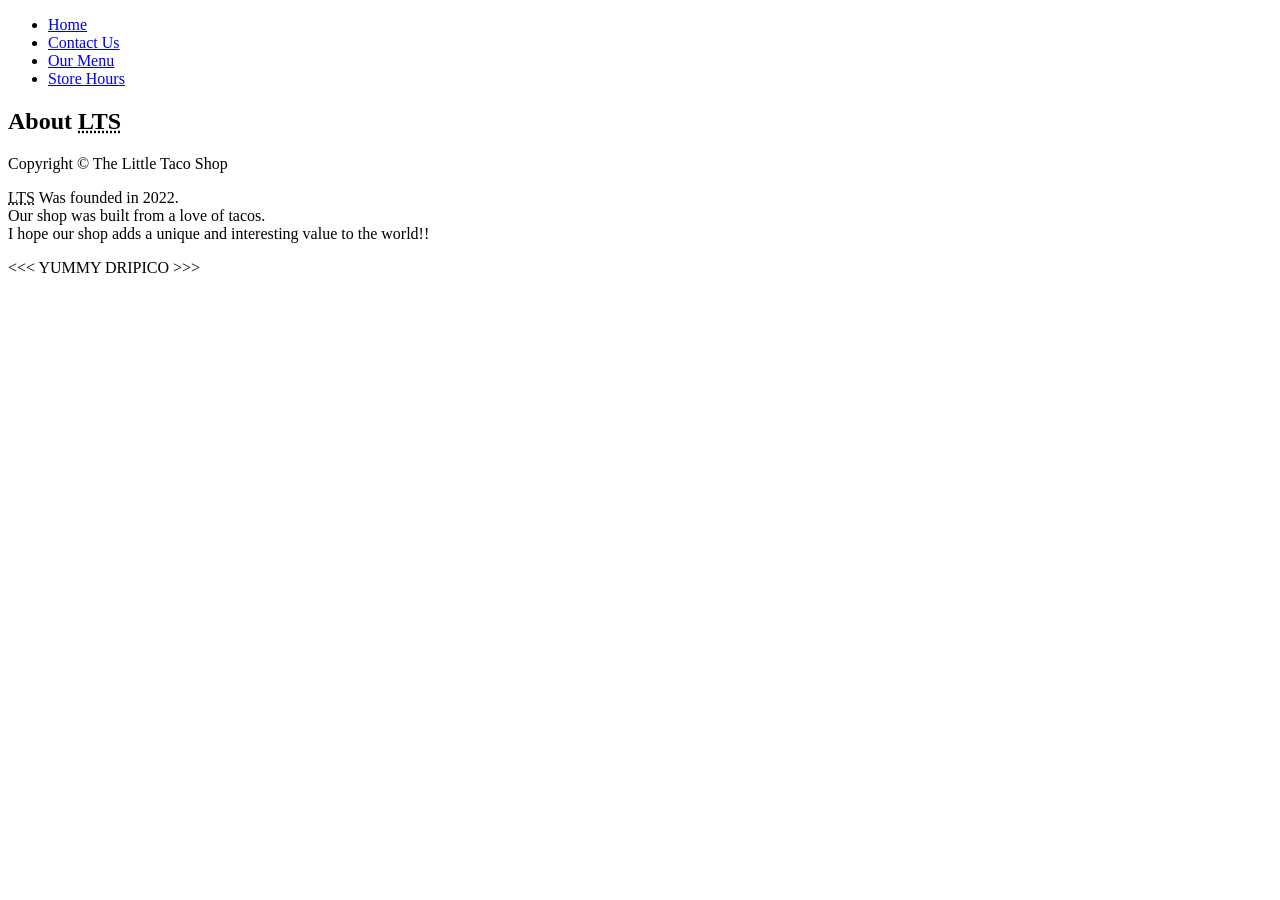
==== About.html @ fd764cfa "Add files via upload" ====
<!DOCTYPE html>
          <html lang="en">
            <head>
              <title>
                About Us
              </title>
              <meta charset="UTF-8">
              <meta name="author" content="OluwaTosin Okeshola ">
              <meta name="description" content="About Us">
              <link rel="stylesheet" href="Tacos.css">
            </head>
            <body class="about">
              <section>
              <header>
                <nav>
                  <ul>
                  <li>
                  <a href="index.html">Home</a>
                  </li>
                    <li>
                  <a href="contact.html">Contact Us</a>
                  </li>
                  <li>
                  <a href="Menu.html">Our Menu</a>
                  </li>
                  <li>
                  <a href="hours.html">Store Hours</a>
                  </li>
                </ul>
                </nav>
                <h1 class="drain">
                  About <abbr title="The Little Taco Shop">LTS</abbr>
                </h1>
        
              </header>
              
              
              <!--Body of our website-->
                <main>
                </main>
                
                
                <footer >
                  <p class="poll">
                    Copyright &copy; The Little Taco Shop
                  </p>
                </footer>
                <p class="deb">
             <abbr title="The Little Taco Shop">LTS</abbr> Was founded in <time datetime="2022">2022</time>.<br>
             Our shop was built from a love of tacos.<br>I hope  our shop adds a unique and interesting value to the world!!
             <footer class="vet">
            &lt;&lt;&lt; YUMMY DRIPICO
             &gt;&gt;&gt;
             </footer>
              </p>
  
            </body>
          </html>
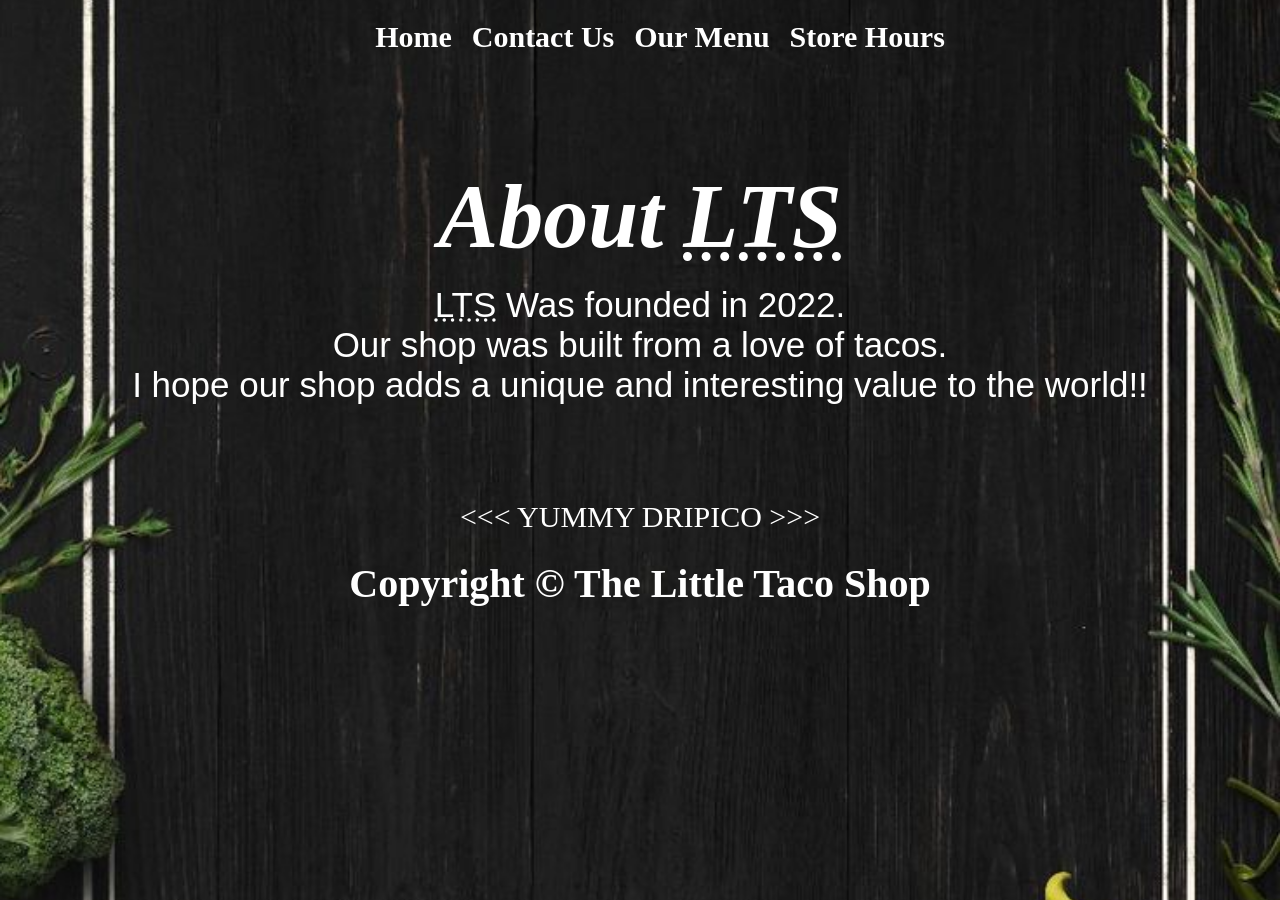
==== commit e8969438: "Add files via upload" ====
--- a/About.html
+++ b/About.html
@@ -7,7 +7,7 @@
               <meta charset="UTF-8">
               <meta name="author" content="OluwaTosin Okeshola ">
               <meta name="description" content="About Us">
-              <link rel="stylesheet" href="Tacos.css">
+              <link rel="stylesheet" href="style.css">
             </head>
             <body class="about">
               <section>
--- a/style.css
+++ b/style.css
@@ -0,0 +1,552 @@
+.home{
+  background:url(pityu/Retaco3.jpg);
+  background-repeat:no-repeat;
+  background-attachment: fixed;
+  position: relative;
+  margin:0;
+  color:white;
+  background-size: cover;
+  height: 100%;
+  margin:0;
+  background-position:center;
+  font:bolder;
+  font-size:30px;
+
+  font-weight: bolder;
+}
+header{
+  justify-content: center;
+  align-items: center;
+  text-align: center;
+color: gray;}
+nav{
+  color:gray;
+  display: flex;
+  position: fixed;
+  top: 0;
+  left: 0;
+  gap:20px;
+  justify-content: center;
+  width:100%;
+  padding:20px;
+}
+nav ul{
+  list-style: none;
+  display: flex;
+  justify-content: center;
+  align-items: center;
+  text-align: center;
+  gap: 20px;
+  margin: 0;
+  padding: 0;
+  position: fixed;
+}
+nav a{
+  color:white;
+  text-decoration: none;
+  font-weight:bolder;
+  font-size:30px;
+  gap: 10px;
+  
+}
+h1{
+ color:white;
+  display: flex;
+  position: fixed;
+  top: 0;
+  left: 0px;
+  right:0px;
+  gap: 20px;
+  justify-content: center;
+  
+  padding-top:120px;
+  font-size: 96px;
+  font-family:Cambria, Cochin, Georgia, Times, 'Times New Roman', serif;
+  text-align: center;
+  align-items: center;
+  font-style:italic ;
+  word-spacing: 0px;
+  
+}
+.flot{
+  text-align: center;
+padding-top: 440px;
+
+font-size: 30px;
+position: fixed;
+display: flex;
+justify-content:center;
+align-items: center;
+text-align: center;
+width: 100%;
+color:white;
+}
+.down{
+text-align: center;
+padding-top:520px;
+font-size: 40px;
+position: fixed;
+display: flex;
+justify-content:center;
+align-items: center;
+text-align: center;
+
+color:white;
+font-weight: bolder;
+align-items: center;
+left:0px;
+right: 160px;
+
+}
+
+.poll{
+text-align: center;
+padding-top:520px;
+font-size: 40px;
+position: fixed;
+display: flex;
+justify-content:center;
+align-items: center;
+text-align: center;
+color:white;
+font-weight: bolder;
+align-items: center;
+left:0px;
+right:0px;
+}
+
+
+
+
+.qq{
+  color: black;
+}
+.uyt{
+  color: white;
+}
+.plots{
+  background:url(pityu/menu2.png);
+  background-size: cover;
+  background-position: center;
+  background-repeat: no-repeat;
+  
+  align-items: center;
+  text-align: center;
+  padding-top: 50px;
+  color: white;
+  
+  justify-self: center;
+
+}
+
+.Face{
+  width: 500px;
+  
+}
+fieldset{
+  width: 500px;
+}
+.hours{
+  
+  background:url(pityu/menu2.png);
+  background-repeat:no-repeat;
+  padding-bottom:300px;
+  justify-content:center;
+  align-items:center;
+  text-align:center;
+  background-size:cover;
+  background-position:center;
+}
+
+.details{
+  justify-content: center;
+  align-items: center;
+  text-align: center;
+  justify-self: center;
+  padding-top:50px;
+  margin:0;
+  padding: 20px;
+  gap: 20px;
+  font-family:Georgia, 'Times New Roman', Times, serif;
+  font-size: 23px;
+  white-space: 30px;
+  position: fixed;
+  margin-top: 220px;
+
+}
+.dl{
+  padding: 10px;
+  font-family:Georgia, 'Times New Roman', Times, serif;
+  font-size: 23px;
+   justify-content: center;
+  align-items: center;
+  text-align: center;
+  justify-self: center;
+  position: fixed;
+  margin-top: 350px;
+}
+
+.flash{
+ justify-content: center;
+  align-items: center;
+  text-align: center;
+  justify-self: center;
+  padding-top:0px;
+  padding-bottom: 20px;
+  padding:5px;
+  font-family:Georgia, 'Times New Roman', Times, serif;
+  font-size: 23px;
+  position: fixed;
+  margin-top:160px;
+}
+h4{
+  padding-top: 0px;
+  padding-bottom: 0px;
+  margin-top:90px;
+  margin-bottom: 0px;
+  padding:0px;
+  font-size: 30px;
+  font-family:Georgia, 'Times New Roman', Times, serif;
+  font-style: italic;
+  position: fixed;
+  justify-self: center;
+}
+.about{
+background:url(pityu/menu2.png);
+  background-repeat:no-repeat;
+  background-attachment: fixed;
+  position: relative;
+  margin:0;
+  color:white;
+  background-size:cover;
+  height: 100%;
+  margin:0;
+  background-position:center;
+  font:bolder;}
+  .drain{
+    font-size: 90px;
+    padding-top: 90px;
+    font-family:Georgia, 'Times New Roman', Times, serif;
+  }
+
+  .pin{
+    justify-content: center;
+    align-items: center;
+    text-align: center;
+    display: flex;
+    margin:30;
+    gap: 10px;
+    flex-direction: column;
+    padding: 0;
+    
+    
+  }
+  .design{
+    background:url(pityu/Menu2.png);
+  background-repeat:no-repeat;
+  background-attachment: fixed;
+  position: relative;
+  margin:0;
+  color:white;
+  background-size: cover;
+  height: 100%;
+  margin:0;
+  background-position:center;
+  font:bolder;
+  margin-top:200px;
+  display: flex;
+  justify-content: center;
+  font-size: 20px;
+  }
+
+  .classy{
+    color:white;
+    border-color: white;
+    border-radius:0px;
+    border-width: 5px;
+    background-color:black;
+    justify-self: center;
+    margin-right: 50px;
+
+  }
+
+  
+  
+  
+
+  .high{
+    padding:0px;
+    bottom:700px;
+    position: fixed;
+    color: white;
+    font-size: 60px;
+  }
+
+  .fix{
+   font-size: 50px;
+    font-family: Arial, Helvetica,;
+    font-style:italic ;
+    bottom:430px;
+    
+    border: none;
+    position: fixed;
+    display: flex;
+    justify-content: fixed;
+    align-items: center;
+    text-align: center;
+    flex-direction: column;
+    color: white;
+  }
+  button{
+    border-width:30px;
+    color:gray;
+    font-size:30px;
+    font-family:'Times New Roman', Times, serif;
+    justify-content: center;
+    text-align: center;
+    align-items: center;
+    border-width: 20px;
+    background-color:black;
+    padding-left: 40px;
+    padding-right: 0px;
+    margin-left: 70px;
+    margin-right:20px;
+    border-radius: 100px;
+    
+  }
+  .anchi{
+    color:black;
+    font-family:Geneva;
+    
+  }
+  .deb{
+    justify-content: center;
+    align-items: center;
+    text-align: center;
+     font-size: 35px;
+    padding-top:10px;
+    font-family:cursive;
+    padding-top:200px;
+    padding-top: 250px;
+    font-family:'Gill Sans', 'Gill Sans MT', Calibri, 'Trebuchet MS', sans-serif;
+    position: fixed;
+    left: 0px;
+    right: 0px;
+  }
+  .vet{
+    
+
+    padding-top:500px;
+    justify-content: center;
+    align-items: center;
+    text-align: center;
+    font-size:30px;
+    color:white;
+    
+  }
+  input{
+    border-radius: 80px;
+    border-color:white;
+    border: none;
+    font-size: 16px;
+    height:20px;
+    justify-content: center;
+    align-items: center;
+    text-align: center;
+    align-content: center;
+    padding-right: 20px;
+    border-width: 100px;
+    width:195px;
+  justify-content:center;
+  align-items: center;
+  border-radius: 0px;
+  text-align: center;
+  border-left:60px;
+  font-size:13px;
+  
+  }
+  .bve{
+    padding-top:450px;
+    padding-bottom: 0px;
+    justify-content: center;
+    align-items: center;
+    text-align: center;
+    font-size:37px;
+    
+    font-family: 'Franklin Gothic Medium', 'Arial Narrow', Arial, sans-serif;
+  }
+  table,tr,th,td,caption {
+    border: 1px solid gray;
+    border-collapse: collapse;
+    color: gray;
+    
+    height: 30px;
+    padding:0px;
+    width:500px;
+    align-items: center;
+    text-align: center;
+    justify-self: center;
+    position:relative;
+    margin-bottom: 0px;
+   margin-top:20px;
+   font-size:13px;
+   padding-top: 5px;
+   
+   
+
+    
+    
+    
+    
+  }
+  table{
+    width: 500px;
+    padding-bottom:0px;
+    justify-self: center;
+    
+    align-items: center;
+    text-align: center;
+    
+    position: relative;
+    
+    justify-content:center;
+    
+  
+    
+    
+    
+
+  }
+  
+caption{
+  padding-top: 10px;
+  font-size: 20px;
+}
+   
+    
+    
+    
+    
+    
+  
+  .Menu{
+    background:url(pityu/menu2.png) ;
+    background-size: cover;
+    background-repeat: no-repeat;
+    background-attachment: fixed;
+    background-position:center;
+    justify-self:center;
+    align-items: center;
+    display: flex;
+    text-align: center;
+    padding:100px;
+    
+    
+    
+    
+  }
+  
+  .cfoot{
+    font-family:sans-serif;
+    color: white;
+    font-size: 35px;
+    
+    margin: 0px;
+    
+    justify-content:center;
+    justify-content: center;
+    align-items: center;
+  margin:0px;
+  position:fixed;
+  top:540px;
+  justify-self: center;
+  padding-bottom:20px;
+  bottom: 10px;
+  position: fixed;
+
+  
+
+
+
+    
+  }
+  .foot{
+font-family:sans-serif;
+    color: white;
+    font-size: 25px;
+    
+    margin:auto;
+    
+    justify-content:center;
+    justify-content: center;
+    align-items: center;
+  margin:0px;
+  position:fixed;
+  top:500px;
+  justify-self: center;
+  padding-bottom:20px;
+  bottom: 10px;
+  position: fixed;
+  right: 0px;
+  left: 0px;
+
+  
+
+
+
+        
+    
+  
+  
+
+}
+.poy{
+  width: 130px;
+  color: white;
+  background-color:gray;
+  background:gray;
+  align-items: center;
+  text-align: center;
+  padding-bottom: 10px;
+  border-radius: 0px;
+  font-size: 20px;
+  height: 30px;
+  justify-self:center;
+  margin-top: 20px;
+  padding-left: 20px;
+  padding-right: 20px;
+}
+
+.buttoni{
+  padding-bottom:20px;
+  padding-top:10px;
+  height: 10px;
+  margin-top:250px;
+  
+}
+.capti{
+  position:fixed;
+  justify-content: center;
+  align-items: center;
+}
+
+  .convit{
+    background-color: white;
+    border-width: 9px;
+    border-color: white;
+    border-radius: 0px;
+    padding-right: 10px;
+    color: black;
+    font-size: 25px;
+    align-items: center;
+    text-align: center;
+    padding-left: 10px;
+    height: 37px;
+    margin-left: 10px;
+    
+
+    
+  }  
+
+
+
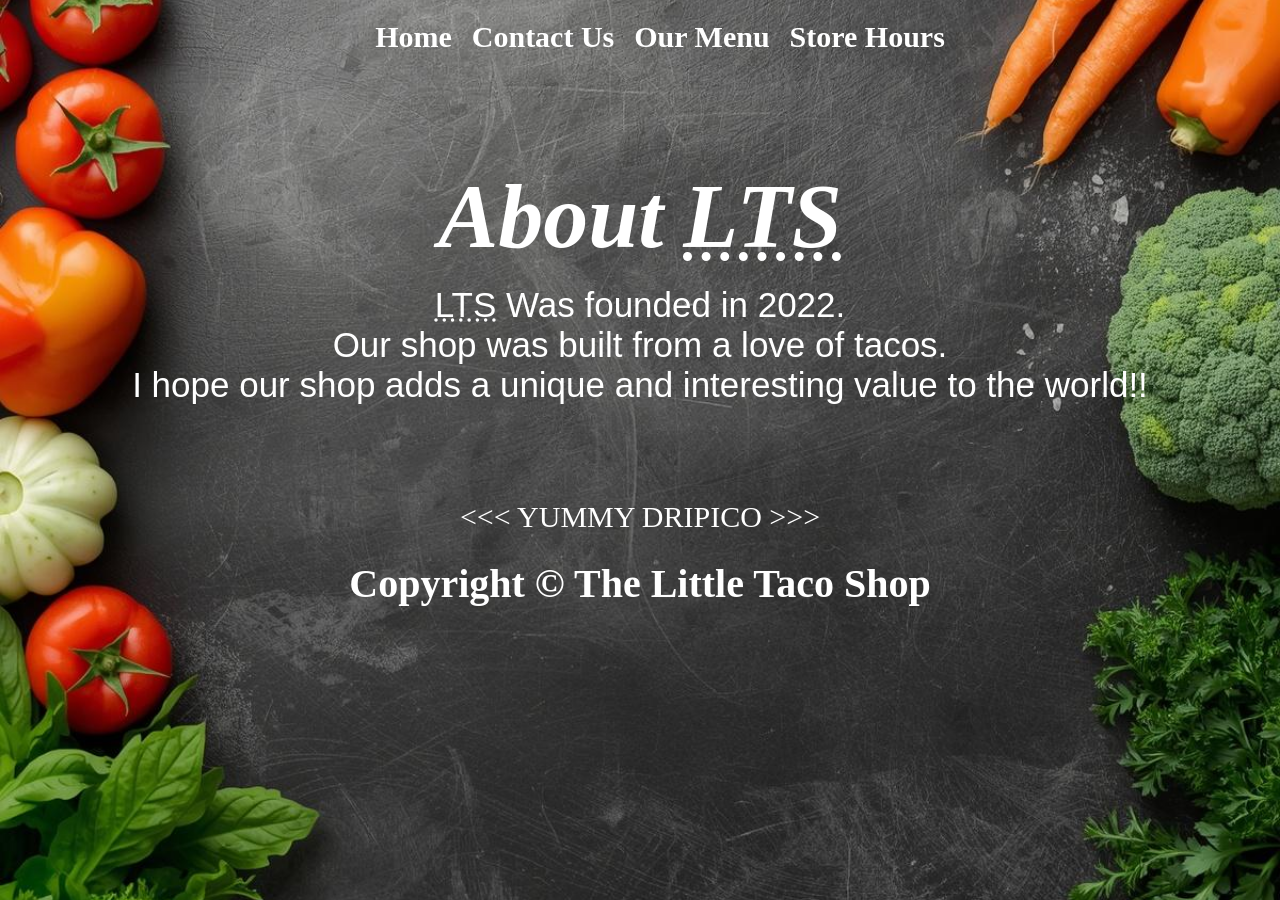
==== commit 3314c39f: "Update About.html" ====
--- a/About.html
+++ b/About.html
@@ -7,6 +7,7 @@
               <meta charset="UTF-8">
               <meta name="author" content="OluwaTosin Okeshola ">
               <meta name="description" content="About Us">
+            <meta name="viewport" content="width=device-width, initial-scale=1.0">
               <link rel="stylesheet" href="style.css">
             </head>
             <body class="about">
@@ -55,4 +56,4 @@
               </p>
   
             </body>
-          </html>+          </html>
--- a/style.css
+++ b/style.css
@@ -6,7 +6,7 @@
   margin:0;
   color:white;
   background-size: cover;
-  height: 100%;
+  height: 100vh;
   margin:0;
   background-position:center;
   font:bolder;
@@ -70,10 +70,10 @@
 }
 .flot{
   text-align: center;
-padding-top: 440px;
-
+top: 470px;
+  justify-self:center;
 font-size: 30px;
-position: fixed;
+position:relative;
 display: flex;
 justify-content:center;
 align-items: center;
@@ -96,8 +96,22 @@
 align-items: center;
 left:0px;
 right: 160px;
-
-}
+}
+.pok{
+text-align: center;
+top:520px;
+font-size: 40px;
+position: fixed;
+display: flex;
+justify-content:center;
+align-items: center;
+text-align: center;
+
+color:white;
+font-weight: bolder;
+align-items: center;
+left:0px;
+right:0px;}
 
 .poll{
 text-align: center;
@@ -125,37 +139,47 @@
   color: white;
 }
 .plots{
-  background:url(pityu/menu2.png);
+  background:url(pityu/future1.jpg);
   background-size: cover;
   background-position: center;
   background-repeat: no-repeat;
-  
-  align-items: center;
-  text-align: center;
-  padding-top: 50px;
+  background-attachment:fixed;
+  position:fixed;
+  align-items: center;
+  text-align: center;
+  top:35px;
+  justify-content:center;
   color: white;
-  
-  justify-self: center;
+  justify-self: center;
+  left:0px;
+  right:0px;
 
 }
 
 .Face{
   width: 500px;
   
+  
 }
 fieldset{
   width: 500px;
 }
 .hours{
   
-  background:url(pityu/menu2.png);
+  background:url(pityu/future1.jpg);
   background-repeat:no-repeat;
-  padding-bottom:300px;
-  justify-content:center;
+  padding-bottom:0px;
+  justify-self:center;
   align-items:center;
   text-align:center;
   background-size:cover;
   background-position:center;
+  background-attachment:fixed;
+  position:relative;
+  left:0px;
+  right:0px;
+  color:white;
+  
 }
 
 .details{
@@ -172,6 +196,7 @@
   white-space: 30px;
   position: fixed;
   margin-top: 220px;
+  color:white;
 
 }
 .dl{
@@ -184,6 +209,7 @@
   justify-self: center;
   position: fixed;
   margin-top: 350px;
+  color:white;
 }
 
 .flash{
@@ -198,6 +224,7 @@
   font-size: 23px;
   position: fixed;
   margin-top:160px;
+  color:white;
 }
 h4{
   padding-top: 0px;
@@ -210,9 +237,10 @@
   font-style: italic;
   position: fixed;
   justify-self: center;
+  color:white;
 }
 .about{
-background:url(pityu/menu2.png);
+background:url(pityu/future1.jpg);
   background-repeat:no-repeat;
   background-attachment: fixed;
   position: relative;
@@ -242,7 +270,7 @@
     
   }
   .design{
-    background:url(pityu/Menu2.png);
+    background:url(pityu/future1.jpg);
   background-repeat:no-repeat;
   background-attachment: fixed;
   position: relative;
@@ -376,9 +404,9 @@
     font-family: 'Franklin Gothic Medium', 'Arial Narrow', Arial, sans-serif;
   }
   table,tr,th,td,caption {
-    border: 1px solid gray;
+    border: 1px solid white;
     border-collapse: collapse;
-    color: gray;
+    color: white;
     
     height: 30px;
     padding:0px;
@@ -430,7 +458,7 @@
     
   
   .Menu{
-    background:url(pityu/menu2.png) ;
+    background:url(pityu/future1.jpg) ;
     background-size: cover;
     background-repeat: no-repeat;
     background-attachment: fixed;
@@ -461,7 +489,7 @@
   top:540px;
   justify-self: center;
   padding-bottom:20px;
-  bottom: 10px;
+  bottom: 20px;
   position: fixed;
 
   
@@ -544,6 +572,7 @@
     height: 37px;
     margin-left: 10px;
     
+    
 
     
   }  
